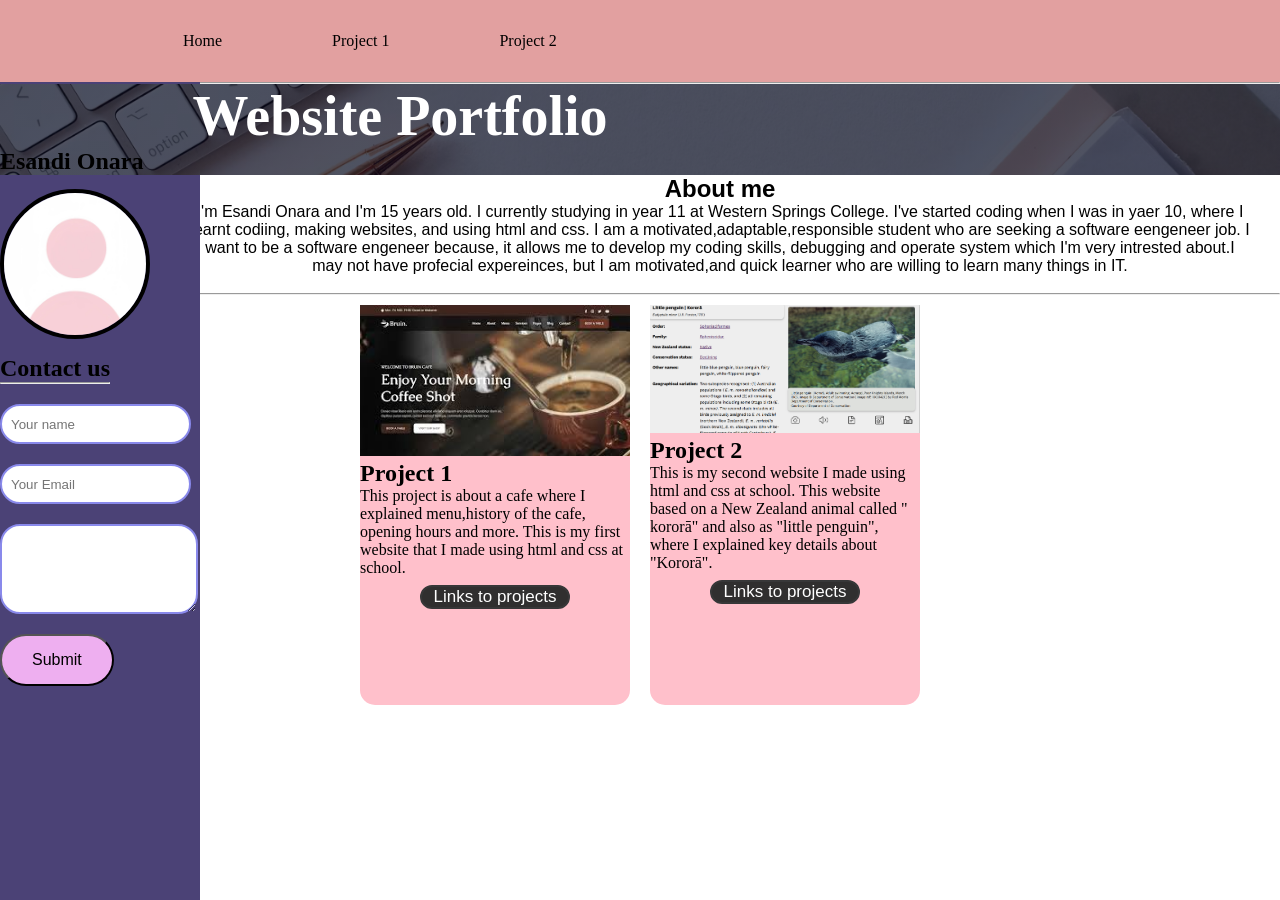
==== index.html @ b28a8e27 "Added a photo for 2nd page" ====
<!DOCTYPE html>
<html lang="en">
<head>
    <meta charset="UTF-8">
    <meta name="viewport" content="width=device-width, initial-scale=1.0">
    <title>Document</title>
     <link rel="stylesheet" href="style.css">
</head>
<body>
      <header>
        <nav class="navbar">
       <ul>
    <li><a href="index.html">Home</a></li>
    <li><a href="Project1.html">Project 1</a></li>
    <li><a href="Project2.html">Project 2</a></li>
 </ul>
 </nav>
    </header>
     <div class="container">
    <aside class="sidebar">
        <h2> Sidebar</h2> 
         <img src="images/profile.jpg" alt="profile photo" style="width:150px; height:150px; border:4px solid black; border-radius:50%; float:left; display:bloack; margin-top: 50px;">
         <br> <br> <br> <br> <br> <br> <br> <br> <br> <br> <br> <br>
         <div class="contact-container">
            <form action="https://formspree.io/f/xjgenorv" method="post" class="contact-left">
            <div class="contatct-left-title">
                <h2> Contact us</h2>
                <hr>
            </div>
            <input type="text" name="name" placeholder="Your name" class="contact-inputs"required>
            <input type="email" name="email" placeholder="Your Email" class="contact-inputs"required>
            <textarea name="message" placeholder="Your message" class="contact-inputs" required> </textarea>
            <button type="submit">Submit </button>
            </form>
            <div class="contatc-right">
         </div>
         </div>
    </aside> 
    <hr>
        <section class="home" id="home">
   <div class="introduction">
        <h1> Website Portfolio</h1>
       <h2> Esandi Onara</h2>
       </div>
      </section>
    
        <article>
            <h1> About me </h1>
            <p> I'm Esandi Onara and I'm 15 years old. I currently studying in year 11 at Western Springs College. I've started coding when I was in yaer 10, where I learnt codiing, making websites, and using html and css. I am a motivated,adaptable,responsible student who are seeking a software eengeneer job. I want to be a software engeneer because, it allows me to develop my coding skills, debugging and operate system which I'm very intrested about.I may not have profecial expereinces, but I am motivated,and quick learner who are willing to learn many things in IT.</p>
        </article>

       <br>
      <hr>
    <footer class="image-container">
      <div class="cards">
         <div class="card-img">
         <img src="images/coffee image.jpg" alt="photo"/>
         </div>
         <h2> Project 1</h2>
        <p> This project is about a cafe where I explained menu,history of the cafe, opening hours and more. This is my first website that I made using html and css at school.</p>
        <div class="cards-footer">
            <button>Links to projects</button>
         </div>
 </div>

       <div class="cards">
         <div class="card-img ">
            <img src="images/website2.png" alt="website2-photo"/>
         </div>
         <h2> Project 2</h2>
        <p> This is my second website I made using html and css at school. This website based on a New Zealand animal called " kororā" and also as "little penguin", where I explained key details about "Kororā". </p>
        <div class="cards-footer">
            <a href="Project2.html">
            <button>Links to projects</button>
            </a>
        </div>
 </div>
            
            
        
       </footer>
  
      
    


 
</body>
</html>
---- style.css ----
*{
        margin: 0;
        padding: 0;
        box-sizing: border-box;
        outline:invert;
        transition: .2s linear;
        }
   
    header{
        position:sticky;
        top:0; left:0;right: 0;
        background: rgba(219, 136, 136, 0.795);
        padding: 2rem 10%;
        display: flex;
        align-items: center;
        justify-content: space-between;
        
        }

    .navbar a{
        color: black;
        text-decoration: none;
        padding: 55px;
        text-align: center;
        height: 19px;
        font-size:16px;
        font-family: cursive;
    }
    .navbar ul{
      list-style-type: none;
      padding: 0px;
      margin: 0px;
      overflow: hidden;
      }
    .navbar a:hover{
  background-color: #4c585e;
  
}
.navbar li{
    float: left;
    }
  section{
    background-image: linear-gradient(rgba(4,9,30,0.7),rgba(4,9,30,0.7)),url(images/background.avif);
    background-size: cover;
    background-position:right;
    background-size: cover;
    text-align: left;
    position: relative;


}
.home .introduction{
    max-width: 50rem;
    }
.home .introduction h1{
     font-size: 3.5rem;
     color: white;
     text-align: center;
     font-family:cursive;
   }  
 .container .sidebar{
    position: fixed;
    width: 200px;
    height: 100%;
    background: #4b4276;
    padding: 30px 0;
    }  
.contact-container{
    height: 100px;
    justify-content: space-evenly;
 }
 .contact-left{
    align-items: start;
    gap: 20px;
    display: flex;
    flex-direction:column;
    }
  .contact-inputs{
    height:40px;
    padding: 9px;
    font-weight: 300;
    border-radius: 50px;
  }
  .contact-left textarea{
    height: 90px;
    border-radius: 20px;
    }
  .contact-inputs{
    border: 2px solid rgb(137, 137, 235);
    }
   .contact-left button{
      display: flex;
      align-items: center;
      gap:10px;
      border-radius: 50px;
      padding:15px 30px;
      font-size: 16px;
      cursor: pointer;
      border-radius: 50px;
      background: rgb(238, 175, 240);
       }
      article{
      color: black;
      text-align: center;
      padding-left: 5px;
      padding: 0px 30px 0px 190px;
      font-family: sans-serif,Geneva, Tahoma;
      }
     
     .image-container{
      display: flex;
      justify-content: center;
      }
      .cards{
        background:pink;
        width:270px;
        height: 400px;
        margin: 10px;
        border-radius: 15px;
      }
       .card-image{
        height: 150px;
        background-size: cover;
      }
      .card-img img{
        width: 100%;
     }
      .cards-body p{
        text-align: justify;
        padding-left: 5px;
        margin-bottom: 10px;
       }
      .cards-footer{
        display: flex;
        justify-content: center;
        align-items: center;
        padding: 8px;
      }
      .cards-footer button{
        width: 150px;
        border-radius: 15px;
        background-color: rgb(48, 47, 47);
        color: white;
        border: 2px solid rgb(55, 55, 56);
        font-size: 17px;
        }
      .button {
  background-color: white;
  border: none;
  color: black;
  padding: 16px 32px;
  text-align: center;
  text-decoration: none;
  display: inline-block;
  font-size: 16px;
  margin: 4px 2px;
  transition-duration: 0.4s;
  cursor: pointer;
}
   .button1 {border: 2px solid #04AA6D;}
.button2 {border: 2px solid #008CBA;}

.button1:hover {
  background-color: #04AA6D;
  color: white;
}

.button2:hover {
  background-color: #008CBA;
  color: white;
}
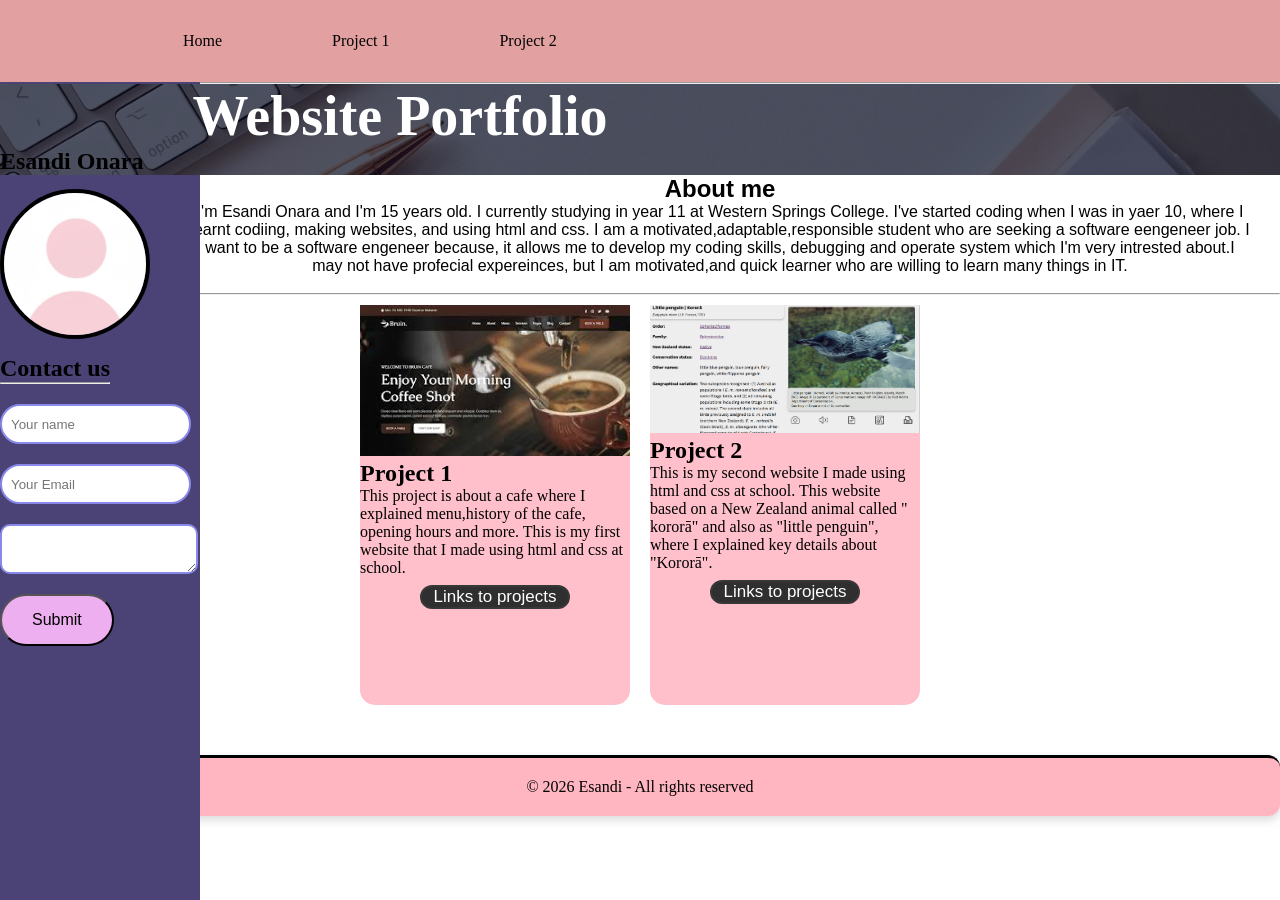
==== commit 57233f80: "Added photos, make texts to all" ====
--- a/index.html
+++ b/index.html
@@ -9,13 +9,13 @@
 <body>
       <header>
         <nav class="navbar">
-       <ul>
+            <ul>
     <li><a href="index.html">Home</a></li>
     <li><a href="Project1.html">Project 1</a></li>
     <li><a href="Project2.html">Project 2</a></li>
  </ul>
  </nav>
-    </header>
+</header>
      <div class="container">
     <aside class="sidebar">
         <h2> Sidebar</h2> 
@@ -59,7 +59,9 @@
          <h2> Project 1</h2>
         <p> This project is about a cafe where I explained menu,history of the cafe, opening hours and more. This is my first website that I made using html and css at school.</p>
         <div class="cards-footer">
+            <a href="Project1.html">
             <button>Links to projects</button>
+            </a>
          </div>
  </div>
 
@@ -76,9 +78,10 @@
         </div>
  </div>
             
-            
-        
-       </footer>
+        </footer>
+         <footer class="main-footer">
+           <p> © 2026 Esandi - All rights reserved</p>
+        </footer>
   
       
     
--- a/style.css
+++ b/style.css
@@ -40,6 +40,7 @@
 .navbar li{
     float: left;
     }
+
   section{
     background-image: linear-gradient(rgba(4,9,30,0.7),rgba(4,9,30,0.7)),url(images/background.avif);
     background-size: cover;
@@ -83,8 +84,8 @@
     border-radius: 50px;
   }
   .contact-left textarea{
-    height: 90px;
-    border-radius: 20px;
+    height: 50px;
+    border-radius: 10px;
     }
   .contact-inputs{
     border: 2px solid rgb(137, 137, 235);
@@ -146,59 +147,204 @@
         font-size: 17px;
         }
       .button {
-  background-color: white;
-  border: none;
-  color: black;
-  padding: 16px 32px;
+      display: flex;
+      align-items:end;
+      justify-content: center;
+      padding: 15px 30px;
+      font-size: 16px;
+      color:white;
+      gap: 10px;
+      border-radius: 50px;
+      background: linear-gradient(270deg,#ff994f,#fa6d86);
+      cursor: pointer;
+      border: 2px solid #04AA6D ;
+}
+
+.buttonAlign {
+  display: flex;
+  gap: 10px;
+  justify-content: center;
+}
+.row{
+  display:flex;
+  align-items: flex-end;
+  gap: 20px;
+}  
+.websites{
+  background: pink;
+  width: 22%;
+  border-radius: 24px;
+  overflow: hidden;
+  }
+  .skills-container{
+    display: flex;
+    gap: 30px;
+    justify-content: center;
+    margin-top: 20px;
+    }
+  .website-box{
+    border: 2px  solid blue;
+    padding: 15px;
+    width: 500px;
+    text-align: left;
+    border-radius: 8px;
+  }
+  .website-box h3{
+    text-align: center;
+    }
+   .website-box li{
+    color: #424376;
+    font-weight: bold;
+    margin-bottom: 5px;
+    font-family: 'Poppins',sans-serif;
+}
+.skills-title{
   text-align: center;
-  text-decoration: none;
-  display: inline-block;
-  font-size: 16px;
-  margin: 4px 2px;
-  transition-duration: 0.4s;
-  cursor: pointer;
-}
-   .button1 {border: 2px solid #04AA6D;}
-.button2 {border: 2px solid #008CBA;}
-
-.button1:hover {
-  background-color: #04AA6D;
-  color: white;
-}
-
-.button2:hover {
-  background-color: #008CBA;
-  color: white;
-}
-
+  font-size: 28px;
+  font-weight: bold;
+  color: blue;
+  margin-top: 30px;
+  margin-bottom: 20px;
+  font-family: cursive;
+  }
+.website-box li::marker{
+  content: "★";
+  color:#ff994f;
+  font-size: 20px;
+  }
+
+  .topic{
+    margin-left: 7%;
+    margin-top: 6%;
+    }
+  .topic h1{
+    font-size: 65px;
+    color: rgba(black);
+    }
+    .topic a{
+      text-decoration: none;
+      color: white;
+      background-color: black;
+      margin: 26px 0;
+      padding: 10px 18px;
+      border-radius: 10px;
+      display: inline-block;
+      }
+      .topic a:hover{
+        background: #424376;
+        }
       
-    
-
-
-
-
-
-
-
-
-
-
-
-
-
-
-
-
-
-
-
-
-
-
-
-
-
-
-
-
-
+      .projectTwo {
+        display: flex;
+        padding: 30px;
+        align-items: center;
+        justify-content: center;
+        gap: 50px;
+      }
+        
+      .projectTwo img{
+        border-radius: 50%;
+        width: 400px;
+        box-shadow:0 0 25px blue,
+                   0 0 50px pink;
+        border-radius: 50%;
+      }
+
+  .Project-2 {
+   background: lightblue;
+    background-size: cover;
+    background-position:right;
+    background-size: cover;
+    text-align: left;
+    position: relative;
+
+
+}
+
+.about-article{
+  padding: 120px 0;
+  background: var(--light-pink-color);
+}
+.about-article .articles-content{
+  display: flex;
+  align-items: center;
+  justify-content: space-between;
+  }
+.about-image-wrapper .about-image{
+  width: 400px;
+  height: 400px;
+  object-fit: cover;
+  border-radius: 15% 50% ;
+  }
+  .articles-title{
+    text-align: center;
+  }
+    .website-details p{
+    line-height: 30px;
+    margin: 0% 0 5%;
+    text-align: center;
+    font-size: large;
+    }
+.buttonlink{
+ margin-top: 8px;
+ justify-content: flex-start;
+ }
+      
+  .Project-1 {
+   background: pink;
+    background-size: cover;
+    background-position:right;
+    background-size: cover;
+    text-align: left;
+    position: relative;
+}
+.projectOne {
+        display: flex;
+        padding: 10px 40px 20px 30px  ;
+        align-items: center;
+        justify-content: center;
+        gap: 50px;
+        }
+    .small-image{
+      width: 250px;
+      height: 230px;
+      border-radius: 15px;
+      }
+    .main-footer{
+      padding: 20px 0;
+      margin-top: 40px;
+      background-color: lightpink;
+      text-align: center;
+      border-radius: 12px;
+      box-shadow: 0 4px 10px rgba(0,0,0,0.15);
+      border-top: 3px solid black;
+      margin-bottom: 30px;
+      width:100%
+    }
+    @media screen and (min-width:900px){
+
+      
+
+
+
+
+
+
+
+
+
+
+
+
+
+
+
+
+
+
+
+
+
+
+
+
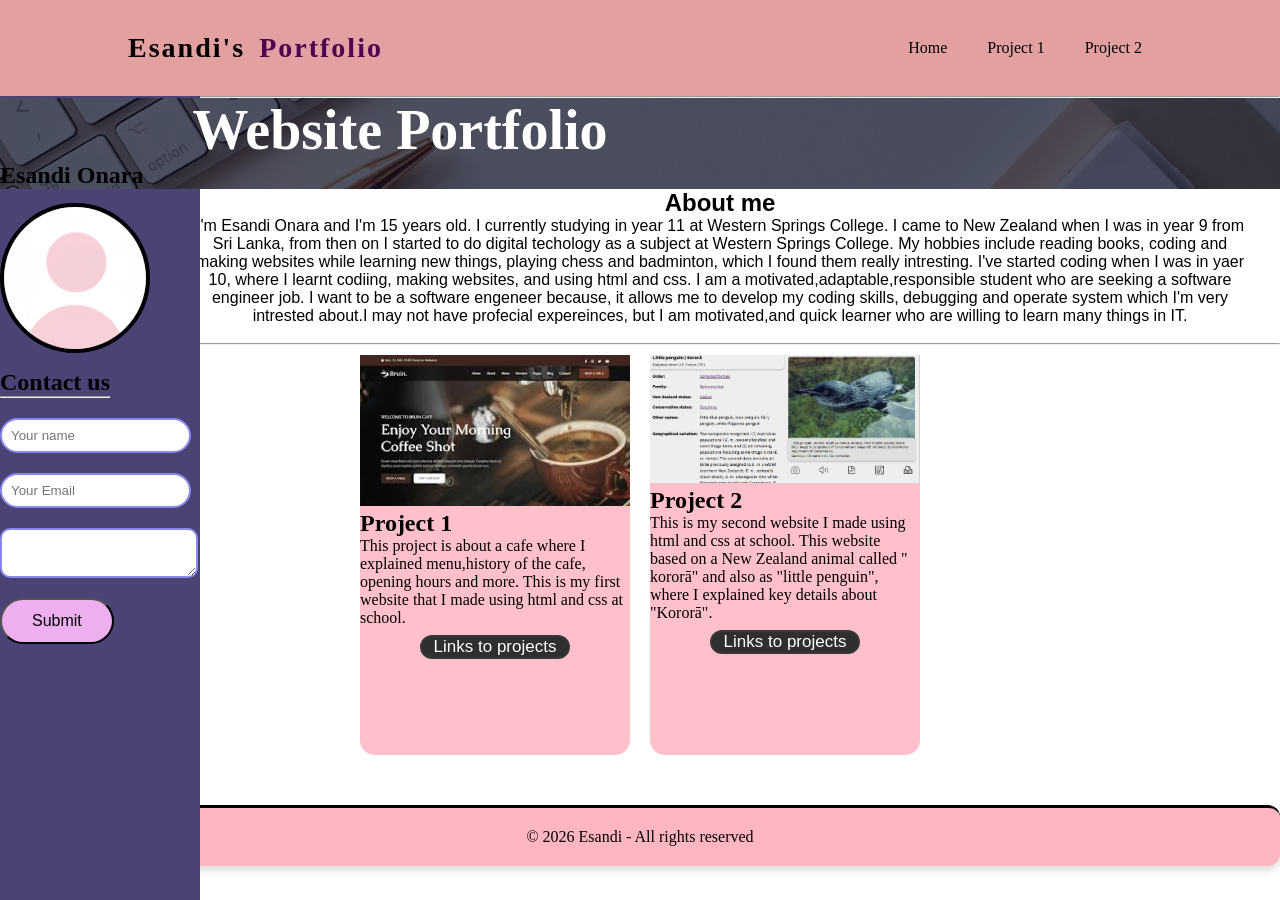
==== commit 6199fa20: "made final changes" ====
--- a/index.html
+++ b/index.html
@@ -8,6 +8,7 @@
 </head>
 <body>
       <header>
+        <h1 class="logo"> Esandi's<span class="gap">Portfolio</span></h1>
         <nav class="navbar">
             <ul>
     <li><a href="index.html">Home</a></li>
@@ -15,6 +16,7 @@
     <li><a href="Project2.html">Project 2</a></li>
  </ul>
  </nav>
+ 
 </header>
      <div class="container">
     <aside class="sidebar">
@@ -46,7 +48,7 @@
     
         <article>
             <h1> About me </h1>
-            <p> I'm Esandi Onara and I'm 15 years old. I currently studying in year 11 at Western Springs College. I've started coding when I was in yaer 10, where I learnt codiing, making websites, and using html and css. I am a motivated,adaptable,responsible student who are seeking a software eengeneer job. I want to be a software engeneer because, it allows me to develop my coding skills, debugging and operate system which I'm very intrested about.I may not have profecial expereinces, but I am motivated,and quick learner who are willing to learn many things in IT.</p>
+            <p> I'm Esandi Onara and I'm 15 years old. I currently studying in year 11 at Western Springs College. I came to New Zealand when I was in year 9 from Sri Lanka, from then on I started to do digital techology as a subject at Western Springs College. My hobbies include reading books, coding and making websites while learning new things, playing chess and badminton, which I found them really intresting. I've started coding when I was in yaer 10, where I learnt codiing, making websites, and using html and css. I am a motivated,adaptable,responsible student who are seeking a software engineer job. I want to be a software engeneer because, it allows me to develop my coding skills, debugging and operate system which I'm very intrested about.I may not have profecial expereinces, but I am motivated,and quick learner who are willing to learn many things in IT.</p>
         </article>
 
        <br>
@@ -77,13 +79,16 @@
             </a>
         </div>
  </div>
+ <section class="education-sectiion">
+
+   
             
         </footer>
          <footer class="main-footer">
            <p> © 2026 Esandi - All rights reserved</p>
         </footer>
   
-      
+    <meta name="viewport" content="width=device-width, initial-scale=1.0">
     
 
 
--- a/style.css
+++ b/style.css
@@ -26,6 +26,7 @@
         height: 19px;
         font-size:16px;
         font-family: cursive;
+        padding: 5px 10px;
     }
     .navbar ul{
       list-style-type: none;
@@ -35,6 +36,8 @@
       }
     .navbar a:hover{
   background-color: #4c585e;
+  color: white;
+  border-radius: 5px;
   
 }
 .navbar li{
@@ -78,7 +81,7 @@
     flex-direction:column;
     }
   .contact-inputs{
-    height:40px;
+    height:35px;
     padding: 9px;
     font-weight: 300;
     border-radius: 50px;
@@ -95,7 +98,7 @@
       align-items: center;
       gap:10px;
       border-radius: 50px;
-      padding:15px 30px;
+      padding:12px 30px;
       font-size: 16px;
       cursor: pointer;
       border-radius: 50px;
@@ -262,8 +265,8 @@
 }
 
 .about-article{
-  padding: 120px 0;
-  background: var(--light-pink-color);
+  padding:  0;
+  
 }
 .about-article .articles-content{
   display: flex;
@@ -286,7 +289,7 @@
     font-size: large;
     }
 .buttonlink{
- margin-top: 8px;
+ margin-top: 2px;
  justify-content: flex-start;
  }
       
@@ -300,7 +303,7 @@
 }
 .projectOne {
         display: flex;
-        padding: 10px 40px 20px 30px  ;
+        padding: 10px 40px 20px 20px ;
         align-items: center;
         justify-content: center;
         gap: 50px;
@@ -321,30 +324,53 @@
       margin-bottom: 30px;
       width:100%
     }
-    @media screen and (min-width:900px){
-
+    .logo{
+      font-size: 28px;
+      font-family: cursive;
+      font-weight: bold;
+      color: black;
+      letter-spacing: 2px;
       
-
-
-
-
-
-
-
-
-
-
-
-
-
-
-
-
-
-
-
-
-
-
-
-
+   }
+   .logo span{
+    color: rgb(80,0,80);
+    padding-left: 2px;
+    }
+    .navbar ul{
+      list-style: none;
+      display: flex;
+      gap: 20px;
+     }
+     .gap{
+      margin-left: 12px;
+    }
+         
+       
+    
+
+
+      
+
+
+
+
+
+
+
+
+
+
+
+
+
+
+
+
+
+
+
+
+
+
+
+
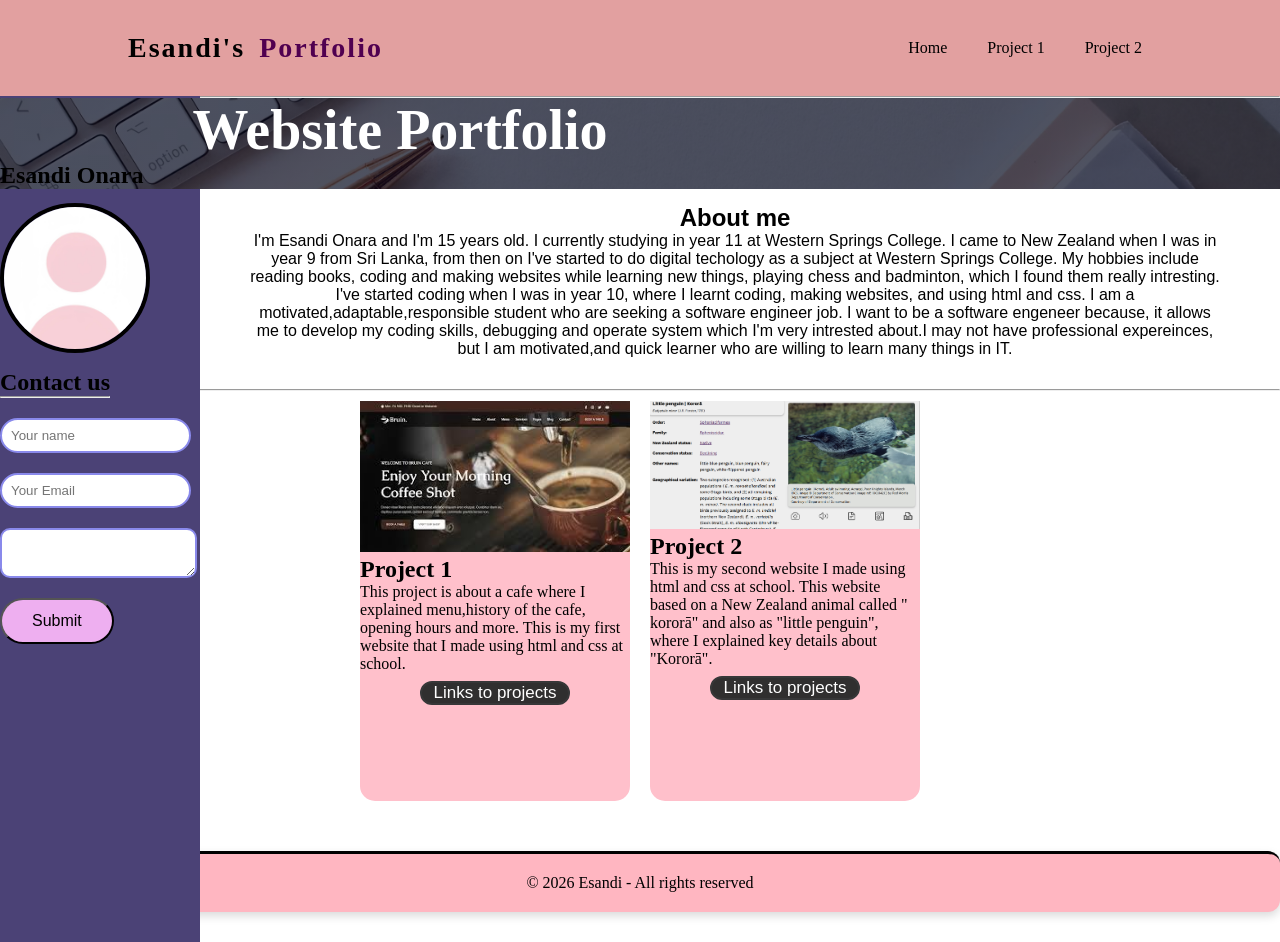
==== commit 1660747d: "Made some spelling mistakes" ====
--- a/index.html
+++ b/index.html
@@ -48,7 +48,7 @@
     
         <article>
             <h1> About me </h1>
-            <p> I'm Esandi Onara and I'm 15 years old. I currently studying in year 11 at Western Springs College. I came to New Zealand when I was in year 9 from Sri Lanka, from then on I started to do digital techology as a subject at Western Springs College. My hobbies include reading books, coding and making websites while learning new things, playing chess and badminton, which I found them really intresting. I've started coding when I was in yaer 10, where I learnt codiing, making websites, and using html and css. I am a motivated,adaptable,responsible student who are seeking a software engineer job. I want to be a software engeneer because, it allows me to develop my coding skills, debugging and operate system which I'm very intrested about.I may not have profecial expereinces, but I am motivated,and quick learner who are willing to learn many things in IT.</p>
+            <p> I'm Esandi Onara and I'm 15 years old. I currently studying in year 11 at Western Springs College. I came to New Zealand when I was in year 9 from Sri Lanka, from then on I've started to do digital techology as a subject at Western Springs College. My hobbies include reading books, coding and making websites while learning new things, playing chess and badminton, which I found them really intresting. I've started coding when I was in year 10, where I learnt coding, making websites, and using html and css. I am a motivated,adaptable,responsible student who are seeking a software engineer job. I want to be a software engeneer because, it allows me to develop my coding skills, debugging and operate system which I'm very intrested about.I may not have professional expereinces, but I am motivated,and quick learner who are willing to learn many things in IT.</p>
         </article>
 
        <br>
--- a/style.css
+++ b/style.css
@@ -107,8 +107,8 @@
       article{
       color: black;
       text-align: center;
-      padding-left: 5px;
-      padding: 0px 30px 0px 190px;
+      padding-left: 10px;
+      padding: 15px 60px 13px 250px;
       font-family: sans-serif,Geneva, Tahoma;
       }
      
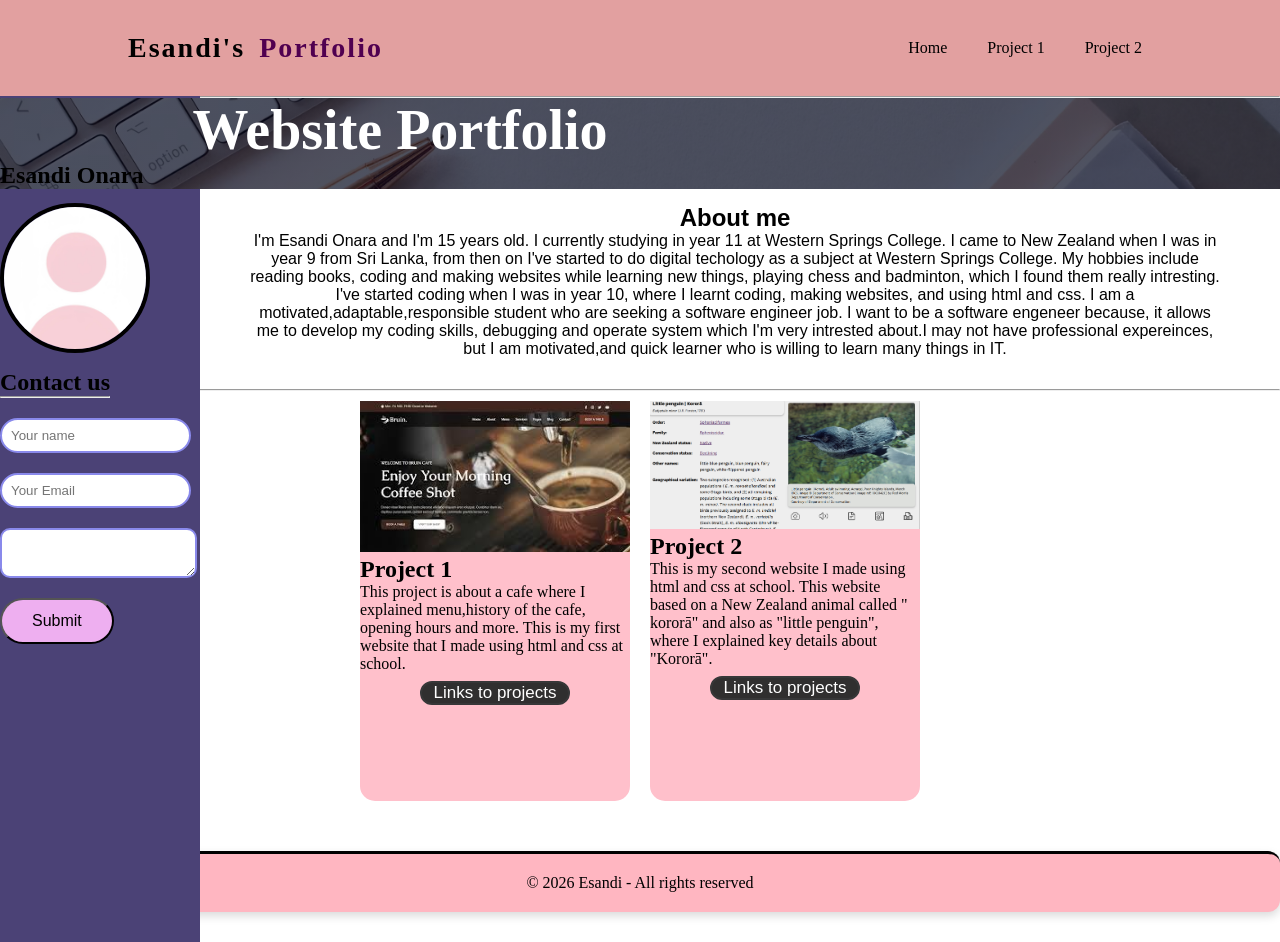
==== commit fb8a873e: "Made some spelling mistakes" ====
--- a/index.html
+++ b/index.html
@@ -48,7 +48,7 @@
     
         <article>
             <h1> About me </h1>
-            <p> I'm Esandi Onara and I'm 15 years old. I currently studying in year 11 at Western Springs College. I came to New Zealand when I was in year 9 from Sri Lanka, from then on I've started to do digital techology as a subject at Western Springs College. My hobbies include reading books, coding and making websites while learning new things, playing chess and badminton, which I found them really intresting. I've started coding when I was in year 10, where I learnt coding, making websites, and using html and css. I am a motivated,adaptable,responsible student who are seeking a software engineer job. I want to be a software engeneer because, it allows me to develop my coding skills, debugging and operate system which I'm very intrested about.I may not have professional expereinces, but I am motivated,and quick learner who are willing to learn many things in IT.</p>
+            <p> I'm Esandi Onara and I'm 15 years old. I currently studying in year 11 at Western Springs College. I came to New Zealand when I was in year 9 from Sri Lanka, from then on I've started to do digital techology as a subject at Western Springs College. My hobbies include reading books, coding and making websites while learning new things, playing chess and badminton, which I found them really intresting. I've started coding when I was in year 10, where I learnt coding, making websites, and using html and css. I am a motivated,adaptable,responsible student who are seeking a software engineer job. I want to be a software engeneer because, it allows me to develop my coding skills, debugging and operate system which I'm very intrested about.I may not have professional expereinces, but I am motivated,and quick learner who is willing to learn many things in IT.</p>
         </article>
 
        <br>
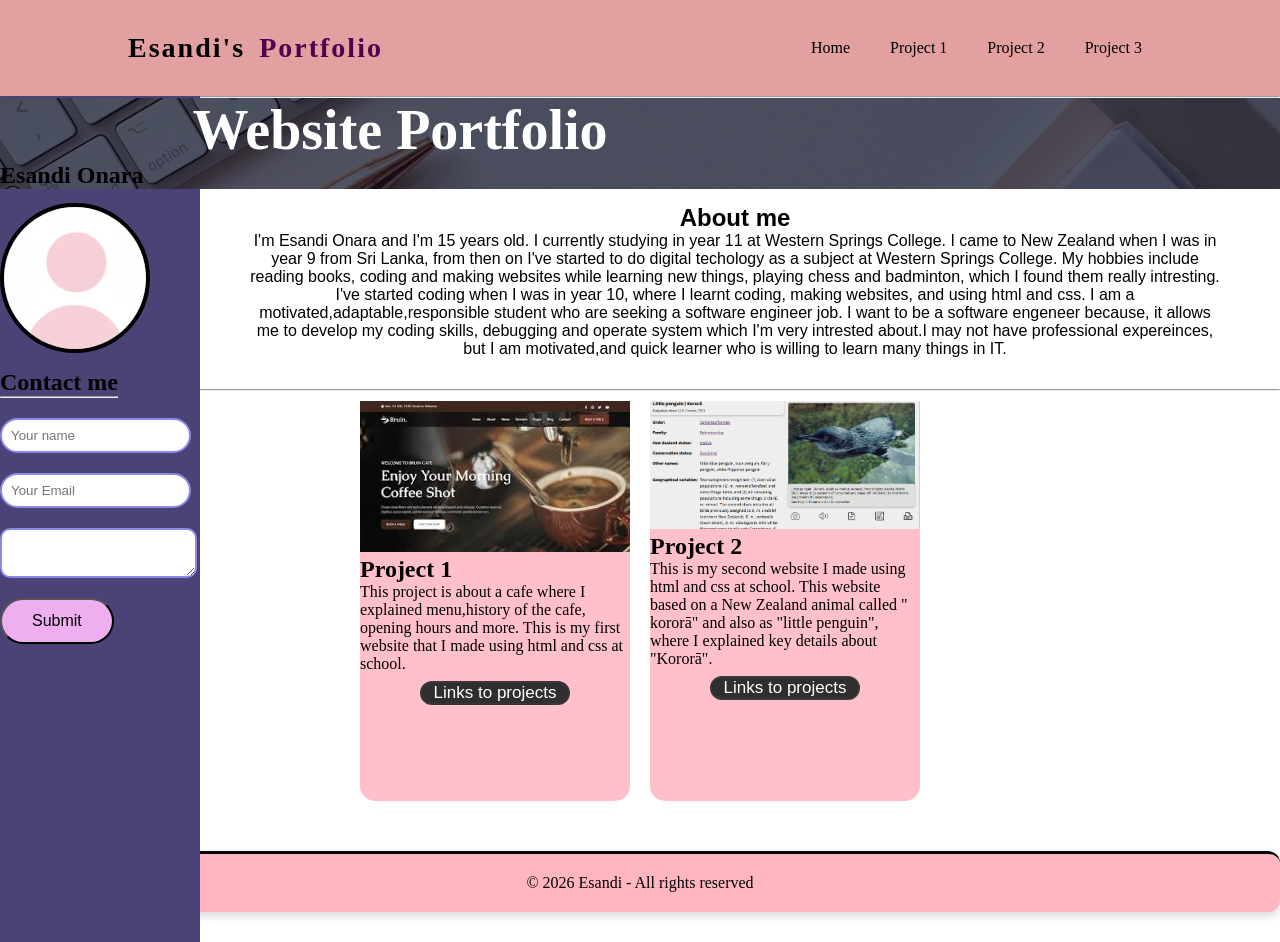
==== commit ac572287: "Created my page 4 for my website, didn't add the screenshots or pictures for page 4 yet." ====
--- a/index.html
+++ b/index.html
@@ -14,6 +14,7 @@
     <li><a href="index.html">Home</a></li>
     <li><a href="Project1.html">Project 1</a></li>
     <li><a href="Project2.html">Project 2</a></li>
+    <li><a href="Project3.html">Project 3</a></li>
  </ul>
  </nav>
  
@@ -26,7 +27,7 @@
          <div class="contact-container">
             <form action="https://formspree.io/f/xjgenorv" method="post" class="contact-left">
             <div class="contatct-left-title">
-                <h2> Contact us</h2>
+                <h2> Contact me</h2>
                 <hr>
             </div>
             <input type="text" name="name" placeholder="Your name" class="contact-inputs"required>
--- a/style.css
+++ b/style.css
@@ -215,83 +215,6 @@
   color:#ff994f;
   font-size: 20px;
   }
-
-  .topic{
-    margin-left: 7%;
-    margin-top: 6%;
-    }
-  .topic h1{
-    font-size: 65px;
-    color: rgba(black);
-    }
-    .topic a{
-      text-decoration: none;
-      color: white;
-      background-color: black;
-      margin: 26px 0;
-      padding: 10px 18px;
-      border-radius: 10px;
-      display: inline-block;
-      }
-      .topic a:hover{
-        background: #424376;
-        }
-      
-      .projectTwo {
-        display: flex;
-        padding: 30px;
-        align-items: center;
-        justify-content: center;
-        gap: 50px;
-      }
-        
-      .projectTwo img{
-        border-radius: 50%;
-        width: 400px;
-        box-shadow:0 0 25px blue,
-                   0 0 50px pink;
-        border-radius: 50%;
-      }
-
-  .Project-2 {
-   background: lightblue;
-    background-size: cover;
-    background-position:right;
-    background-size: cover;
-    text-align: left;
-    position: relative;
-
-
-}
-
-.about-article{
-  padding:  0;
-  
-}
-.about-article .articles-content{
-  display: flex;
-  align-items: center;
-  justify-content: space-between;
-  }
-.about-image-wrapper .about-image{
-  width: 400px;
-  height: 400px;
-  object-fit: cover;
-  border-radius: 15% 50% ;
-  }
-  .articles-title{
-    text-align: center;
-  }
-    .website-details p{
-    line-height: 30px;
-    margin: 0% 0 5%;
-    text-align: center;
-    font-size: large;
-    }
-.buttonlink{
- margin-top: 2px;
- justify-content: flex-start;
- }
       
   .Project-1 {
    background: pink;
@@ -344,8 +267,211 @@
      .gap{
       margin-left: 12px;
     }
-         
-       
+
+.project2-hero{
+  display: flex;
+  justify-content: space-between;
+  align-items: center;
+  padding: 40px;
+  background: #ffe6e1;
+  border-radius: 15px;
+  margin: 40px auto;
+  width: 85%;
+  box-shadow: 0 0 20px rgba(25,170,150,0.3);
+}
+.project2-hero-content{
+  display: flex;
+  flex-direction: column;
+  gap: 15px;
+  max-width: 50%;
+}
+.project2-hero-content h1{
+  font-size: 45px;
+  font-family: cursive;
+  color: #6f6c8f;
+}
+.project2-tagline{
+  font-size: 20px;
+  margin: 10px 0 20px;
+  color: #5a5750;
+}
+.project2-button{
+  text-decoration: none;
+  background: #ff8f7d;
+  color: white;
+  padding: 12px 25px;
+  border-radius: 10px;
+  font-size: 18px;
+}
+.project2-button:hover{
+  background: #6f6c8f;
+}
+.project2-hero-image img{
+  width:350px;
+  border-radius: 20px;
+  box-shadow: 0 0 25px #ff8f7d, 0 0 50px #ffe6e1;
+}
+.project2-section{
+  width: 85%;
+  margin: 30px auto;
+}
+.project2-box{
+  background: #fffaf6;
+  border: 3px solid #ff8f7d;
+  border-radius: 15px;
+  padding: 25px;
+  box-shadow: 0 0 20px rgba(255,170,150,0.3);
+  margin-bottom: 30px;
+}
+.project2-box h2{
+  text-align: center;
+  color: #ff8f7d;
+  margin-bottom: 15px;
+}
+.project2-image{
+  width: 100%;
+  max-width: 600px;
+  display: block;
+  margin: 20px auto;
+  border-radius: 12px;
+  border: 4px solid #ff8f7d;
+}
+.project2-list{
+  font-size: 1.2 rem;
+  line-height: 1.8;
+  color: #5a5750
+}
+
+.project2-image-row{
+  display: flex;
+  justify-content: center;
+  gap: 25px;
+  margin: 30px auto;
+  width: 85%;
+}
+.project2-image-box{
+  background: #fffaf6;
+  border: 3px solid #ff8f7d;
+  border-radius: 15px;
+  padding: 15px;
+  width: 45%;
+  box-shadow: 0 0 20px rgba(255,170,150,0.3);
+}
+.project2-image-box img{
+  width:100%;
+  border-radius: 10px;
+  border: 3px solid #ffe6e1;
+}
+.project2-image-caption{
+  margin-top: 10px;
+  font-size: 1rem;
+  color: #5a5750;
+  font-family: 'Poppins', sans-serif;
+}
+.project2-description-box{
+  background: #ffe6e1;
+  border: 3px solid #ff8f7d;
+  border-radius: 15px;
+  padding: 25px;
+  width: 85%;
+  margin: 30px auto;
+  box-shadow: 0 0 20px rgba(25,170,150,0.3);
+}
+.project2-description-box{
+  text-align: center;
+  color: #6f6c8f;
+  margin-bottom: 15px;
+  font-family: cursive;
+}
+.project2-description-box{
+  font-size: 1.15rem;
+  line-height: 1.8;
+  color: #5a5750;
+  text-align: center;
+}
+.project3-container{
+    width: 85%;
+    margin:  40px auto;
+    padding: 30px;
+    background: #fff7f2;
+    border-radius: 18px;
+}
+.project3-title{
+    text-align: center;
+    font-size: 2.5rem;
+    color: #ff7f6a;
+    margin-bottom: 10px;
+}
+.project3-subtitle{
+    text-align: center;
+    font-size: 1.3rem;
+    color: #555;
+    margin-bottom: 30px;
+}
+.project3-box{
+    background: #ffffff;
+    border: 3px solid #ffc7b5;
+    border-radius: 15px;
+    padding: 25px;
+    margin-bottom: 30px;
+    box-shadow: 0 0 20px rgba(255, 170, 150, 0.3);
+}
+.project3-box h2{
+    color: #ff7f6a;
+    margin-bottom: 15px;
+}
+.project3-box ul{
+    font-size: 1.15rem;
+    line-height: 1.8;
+}
+.project3-image-row{
+  display: flex;
+  justify-content: center;
+  gap: 25px;
+  margin: 30px auto;
+  width: 85%;
+}
+.project3-image-box{
+  background: #fffaf6;
+  border: 3px solid #ff8f7d;
+  border-radius: 15px;
+  padding: 15px;
+  width: 45%;
+  box-shadow: 0 0 20px rgba(255,170,150,0.3);
+}
+.project3-image-box img{
+  width:100%;
+  border-radius: 10px;
+  border: 3px solid #ffe6e1;
+}
+.project3-image-caption{
+  margin-top: 10px;
+  font-size: 1rem;
+  color: #5a5750;
+  font-family: 'Poppins', sans-serif;
+}
+.project3-description-box{
+  background: #ffe6e1;
+  border: 3px solid #ff8f7d;
+  border-radius: 15px;
+  padding: 25px;
+  width: 85%;
+  margin: 30px auto;
+  box-shadow: 0 0 20px rgba(25,170,150,0.3);
+}
+.project3-description-box{
+  text-align: center;
+  color: #6f6c8f;
+  margin-bottom: 15px;
+  font-family: cursive;
+}
+.project3-description-box{
+  font-size: 1.15rem;
+  line-height: 1.8;
+  color: #5a5750;
+  text-align: center;
+  
+}       
     
 
 
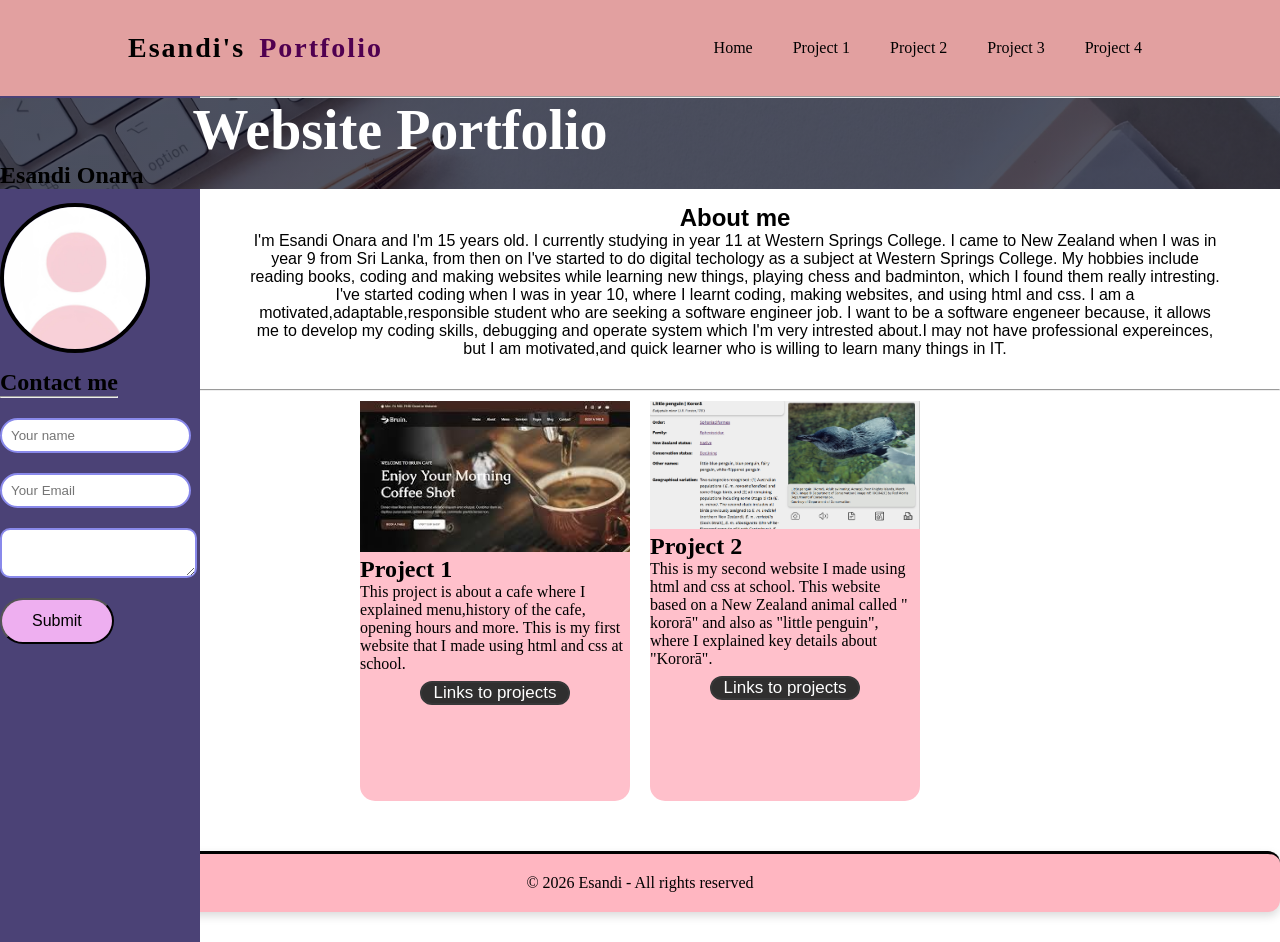
==== commit 8db282bc: "Added more codes with  a button for my project in page 4" ====
--- a/index.html
+++ b/index.html
@@ -15,6 +15,7 @@
     <li><a href="Project1.html">Project 1</a></li>
     <li><a href="Project2.html">Project 2</a></li>
     <li><a href="Project3.html">Project 3</a></li>
+    <li><a href="Project4.html">Project 4</a></li>
  </ul>
  </nav>
  
--- a/style.css
+++ b/style.css
@@ -393,36 +393,40 @@
     width: 85%;
     margin:  40px auto;
     padding: 30px;
-    background: #fff7f2;
+    background: #fffaf6;
     border-radius: 18px;
+    box-shadow: 0,0, 20 rgba(255, 170, 150,0.3)
 }
 .project3-title{
     text-align: center;
     font-size: 2.5rem;
-    color: #ff7f6a;
+    color: #ff8f7d;
     margin-bottom: 10px;
+    font-family: cursive;
 }
 .project3-subtitle{
     text-align: center;
     font-size: 1.3rem;
-    color: #555;
+    color: #6f6c8f;
     margin-bottom: 30px;
 }
 .project3-box{
-    background: #ffffff;
-    border: 3px solid #ffc7b5;
+    background: #ffe6e1;
+    border: 3px solid #ff8f7d;
     border-radius: 15px;
     padding: 25px;
     margin-bottom: 30px;
     box-shadow: 0 0 20px rgba(255, 170, 150, 0.3);
 }
 .project3-box h2{
-    color: #ff7f6a;
+    color: #ff8f7d;
     margin-bottom: 15px;
+    text-align: center;
 }
 .project3-box ul{
     font-size: 1.15rem;
     line-height: 1.8;
+    color: #5a5750;
 }
 .project3-image-row{
   display: flex;
@@ -438,6 +442,7 @@
   padding: 15px;
   width: 45%;
   box-shadow: 0 0 20px rgba(255,170,150,0.3);
+  text-align: center;
 }
 .project3-image-box img{
   width:100%;
@@ -459,19 +464,108 @@
   margin: 30px auto;
   box-shadow: 0 0 20px rgba(25,170,150,0.3);
 }
-.project3-description-box{
-  text-align: center;
-  color: #6f6c8f;
+.project3-description-box h2{
+  text-align: center;
+  color:#6f6c8f;
   margin-bottom: 15px;
   font-family: cursive;
 }
-.project3-description-box{
+.project3-description-box p{
   font-size: 1.15rem;
   line-height: 1.8;
   color: #5a5750;
   text-align: center;
   
-}       
+} 
+.project4-banner{
+  width:85%;
+  margin:40px auto;
+  background: #e8fff4;
+  padding:40px;
+  border-radius: 20px;
+  text-align: center;
+  box-shadow: 0,0,20 rgba(200,255,230,0.4);
+}  
+.project4-banner h1{
+  font-size: 30rem;
+  color: #7a5c7c;
+  font-family: cursive;
+}  
+.project4-subheading{
+  font-size: 1.3rem;
+  color: #5f5f5f;
+  margin-top: 10px;
+}
+.project4-secion{
+  width:85%;
+  margin: 30px auto;
+}
+.project4-box{
+  background: #fffdf8;
+  border: 3px solid #ffb3c6;
+  border-radius: 15px;
+  padding: 25px;
+  box-shadow: 0 0 20px rgba(225,179,198,0.3);
+}
+.project4-box h2{
+  text-align: center;
+  color: #7a5c7c;
+  margin-bottom: 15px;
+  font-family: cursive;
+}
+.project4-box p{
+  color:#5f5f5f;
+  font-size: 1.15rem;
+  line-height: 1.8;
+  color: #5f5f5f;
+  text-align: center;
+}
+.project4-card-row{
+  display: flex;
+  justify-content: center;
+  gap: 25px;
+}
+.project4-card{
+  background: #e8fff4;
+  border: 3px solid #ffb3c6;
+  border-radius: 15px;
+  padding: 25px;
+  width: 30%;
+  text-align: center;
+  box-shadow: 0 0 20 rgba(200,255,230,0.4);
+}
+.project4-card h2{
+  color: #7a5c7c;
+  margin-bottom: 10px;
+  font-family: cursive;
+}
+.project4-card p{
+  color: #5f5f5f;
+  font-size: 1.1rem;
+}
+.project4-button-container{
+  text-align: center;
+  margin: 30px 0;
+}
+.project4-button{
+  display: inline-block;
+  background: #ffb3c6;
+  color: #7a5c7c;
+  padding: 12px 30px;
+  border-radius: 12px;
+  font-size: 1.2rem;
+  font-family: cursive;
+  text-decoration: none;
+  border: 3px solid #e8fff4;
+  box-shadow: 0 0 0 20 rgba(225,179,198,0.3));
+}
+.project4-button:hover{
+  background: #e8fff4;
+  color: #5f5f5f;
+  border-color: #ffb3c6;
+  box-shadow: 0 0 20px rgba(200,255,230,0.5);
+}
+
     
 
 
